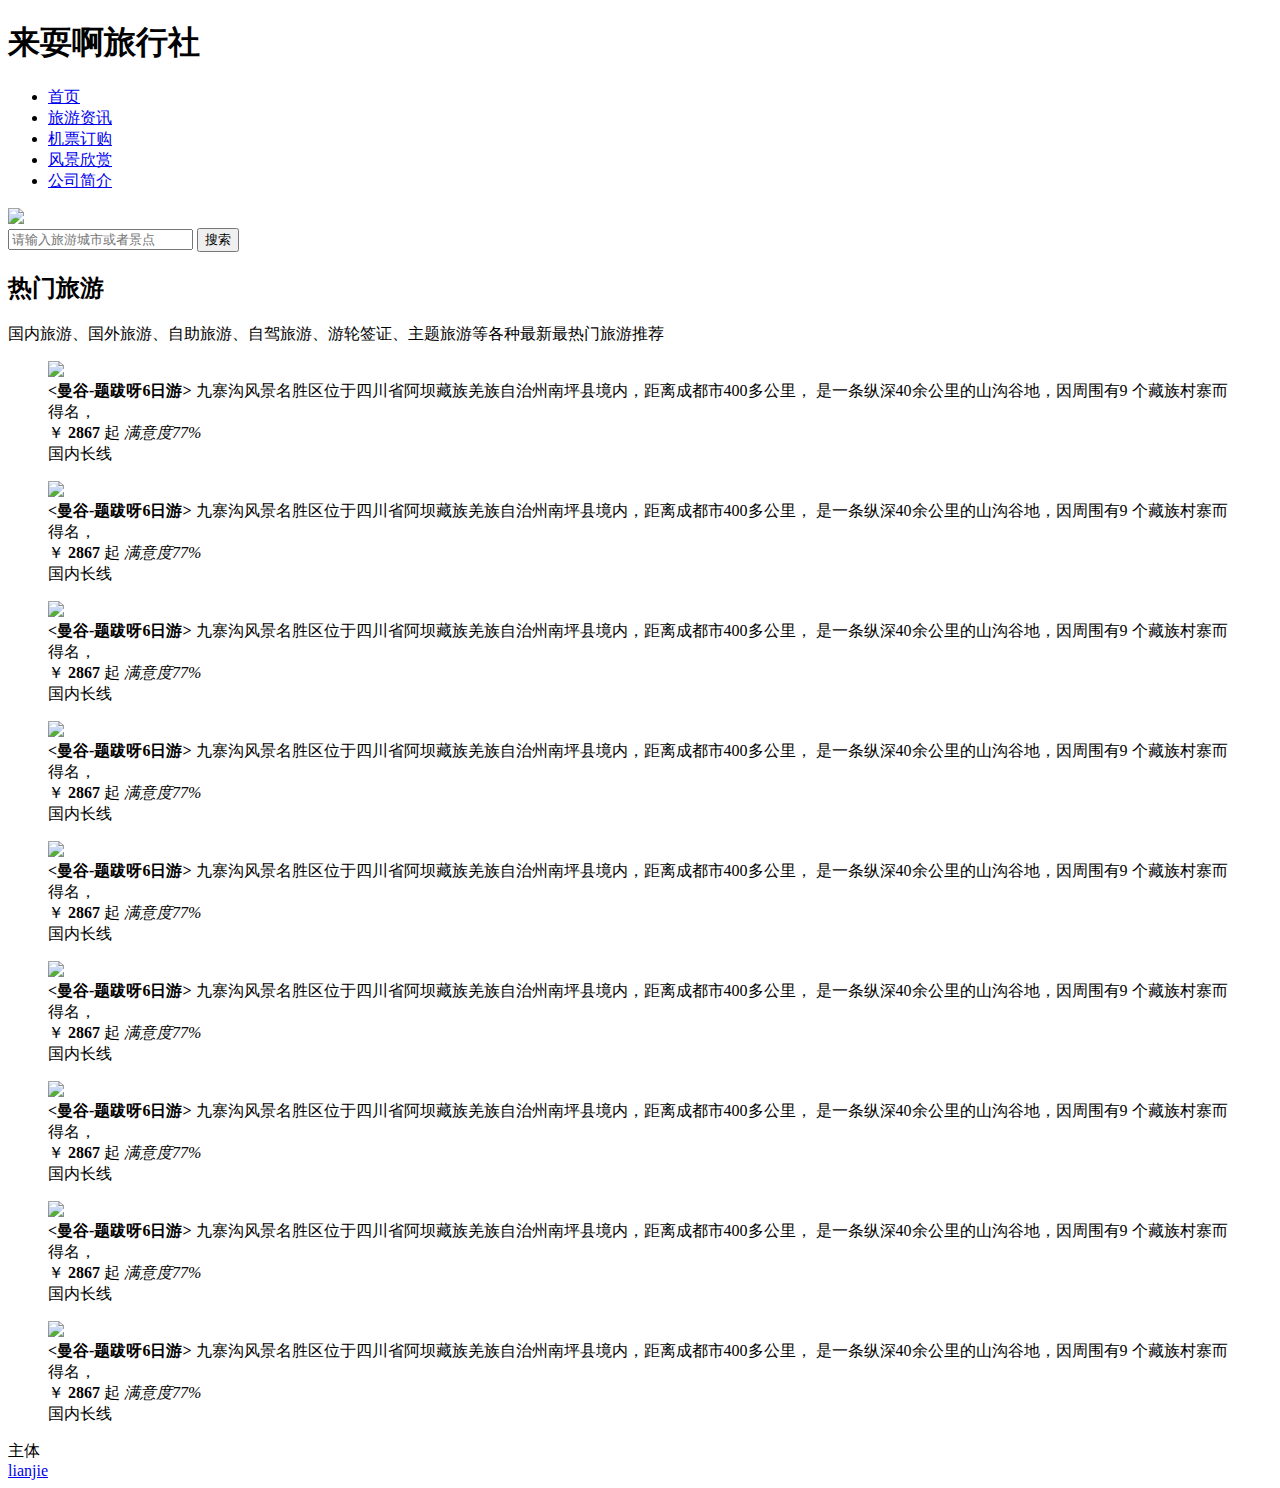
==== Index.html @ 8a0406dc "Create Index.html" ====
<!DOCTYPE html>
<html xmlns:C="http://www.w3.org/1999/xhtml">
<head lang="en">
    <meta charset="UTF-8">
    <title></title>
    <link rel="stylesheet" href="code/css/pcTest.css">
</head>
<body>
<nav>
    <section>
        <h1>来耍啊旅行社</h1>
        <ul>
            <Li><a class="active" href="#">首页</a></Li>
            <Li><a  href="#">旅游资讯</a></Li>
            <Li><a  href="#">机票订购</a></Li>
            <Li><a  href="#">风景欣赏</a></Li>
            <Li><a  href="#">公司简介</a></Li>
        </ul>
    </section>
</nav>
<div id="contain">
<img id="myPicId" src="photos/pic1.jpg"  >
    <div id="sousuo">
    <input id="forCity" type="text" placeholder="请输入旅游城市或者景点">
    <button id="city" >搜索</button>
    </div>
</div>

<div id="tour">
    <section class="center">
        <h2 id="whereToTour">热门旅游</h2>
        <p>国内旅游、国外旅游、自助旅游、自驾旅游、游轮签证、主题旅游等各种最新最热门旅游推荐</p>

    </section>
    <figure>
        <img src="photos/beautiful.jpg">
        <figcaption><strong class="title">&lt;曼谷-题跋呀6日游&gt;</strong>
            九寨沟风景名胜区位于四川省阿坝藏族羌族自治州南坪县境内，距离成都市400多公里，
            是一条纵深40余公里的山沟谷地，因周围有9 个藏族村寨而得名，
        </figcaption>
        <div>
            <span class="price">￥&nbsp;<strong >2867</strong>&nbsp;起</span>
            <em class="pleased">满意度77%</em>
        </div>
        <div class="tourType">国内长线</div>
    </figure>
    <figure>
        <img src="photos/beautiful.jpg">
        <figcaption><strong class="title">&lt;曼谷-题跋呀6日游&gt;</strong>
            九寨沟风景名胜区位于四川省阿坝藏族羌族自治州南坪县境内，距离成都市400多公里，
            是一条纵深40余公里的山沟谷地，因周围有9 个藏族村寨而得名，
        </figcaption>
        <div>
            <span class="price">￥&nbsp;<strong >2867</strong>&nbsp;起</span>
            <em class="pleased">满意度77%</em>
        </div>
        <div class="tourType">国内长线</div>
    </figure>
    <figure>
        <img src="photos/beautiful.jpg">
        <figcaption><strong class="title">&lt;曼谷-题跋呀6日游&gt;</strong>
            九寨沟风景名胜区位于四川省阿坝藏族羌族自治州南坪县境内，距离成都市400多公里，
            是一条纵深40余公里的山沟谷地，因周围有9 个藏族村寨而得名，
        </figcaption>
        <div>
            <span class="price">￥&nbsp;<strong >2867</strong>&nbsp;起</span>
            <em class="pleased">满意度77%</em>
        </div>
        <div class="tourType">国内长线</div>
    </figure>
    <figure>
        <img src="photos/beautiful.jpg">
        <figcaption><strong class="title">&lt;曼谷-题跋呀6日游&gt;</strong>
            九寨沟风景名胜区位于四川省阿坝藏族羌族自治州南坪县境内，距离成都市400多公里，
            是一条纵深40余公里的山沟谷地，因周围有9 个藏族村寨而得名，
        </figcaption>
        <div>
            <span class="price">￥&nbsp;<strong >2867</strong>&nbsp;起</span>
            <em class="pleased">满意度77%</em>
        </div>
        <div class="tourType">国内长线</div>
    </figure>
    <figure>
        <img src="photos/beautiful.jpg">
        <figcaption><strong class="title">&lt;曼谷-题跋呀6日游&gt;</strong>
            九寨沟风景名胜区位于四川省阿坝藏族羌族自治州南坪县境内，距离成都市400多公里，
            是一条纵深40余公里的山沟谷地，因周围有9 个藏族村寨而得名，
        </figcaption>
        <div>
            <span class="price">￥&nbsp;<strong >2867</strong>&nbsp;起</span>
            <em class="pleased">满意度77%</em>
        </div>
        <div class="tourType">国内长线</div>
    </figure>
    <figure>
        <img src="photos/beautiful.jpg">
        <figcaption><strong class="title">&lt;曼谷-题跋呀6日游&gt;</strong>
            九寨沟风景名胜区位于四川省阿坝藏族羌族自治州南坪县境内，距离成都市400多公里，
            是一条纵深40余公里的山沟谷地，因周围有9 个藏族村寨而得名，
        </figcaption>
        <div>
            <span class="price">￥&nbsp;<strong >2867</strong>&nbsp;起</span>
            <em class="pleased">满意度77%</em>
        </div>
        <div class="tourType">国内长线</div>
    </figure>
    <figure>
        <img src="photos/beautiful.jpg">
        <figcaption><strong class="title">&lt;曼谷-题跋呀6日游&gt;</strong>
            九寨沟风景名胜区位于四川省阿坝藏族羌族自治州南坪县境内，距离成都市400多公里，
            是一条纵深40余公里的山沟谷地，因周围有9 个藏族村寨而得名，
        </figcaption>
        <div>
            <span class="price">￥&nbsp;<strong >2867</strong>&nbsp;起</span>
            <em class="pleased">满意度77%</em>
        </div>
        <div class="tourType">国内长线</div>
    </figure>
    <figure>
        <img src="photos/beautiful.jpg">
        <figcaption><strong class="title">&lt;曼谷-题跋呀6日游&gt;</strong>
            九寨沟风景名胜区位于四川省阿坝藏族羌族自治州南坪县境内，距离成都市400多公里，
            是一条纵深40余公里的山沟谷地，因周围有9 个藏族村寨而得名，
        </figcaption>
        <div>
            <span class="price">￥&nbsp;<strong >2867</strong>&nbsp;起</span>
            <em class="pleased">满意度77%</em>
        </div>
        <div class="tourType">国内长线</div>
    </figure>
    <figure>
        <img src="photos/beautiful.jpg">
        <figcaption><strong class="title">&lt;曼谷-题跋呀6日游&gt;</strong>
            九寨沟风景名胜区位于四川省阿坝藏族羌族自治州南坪县境内，距离成都市400多公里，
            是一条纵深40余公里的山沟谷地，因周围有9 个藏族村寨而得名，
        </figcaption>
        <div>
            <span class="price">￥&nbsp;<strong >2867</strong>&nbsp;起</span>
            <em class="pleased">满意度77%</em>
        </div>
        <div class="tourType">国内长线</div>
    </figure>




</div>
<header></header>
<section>主体</section>
<footer><a href="#">lianjie</a></footer>
</body>
</html>
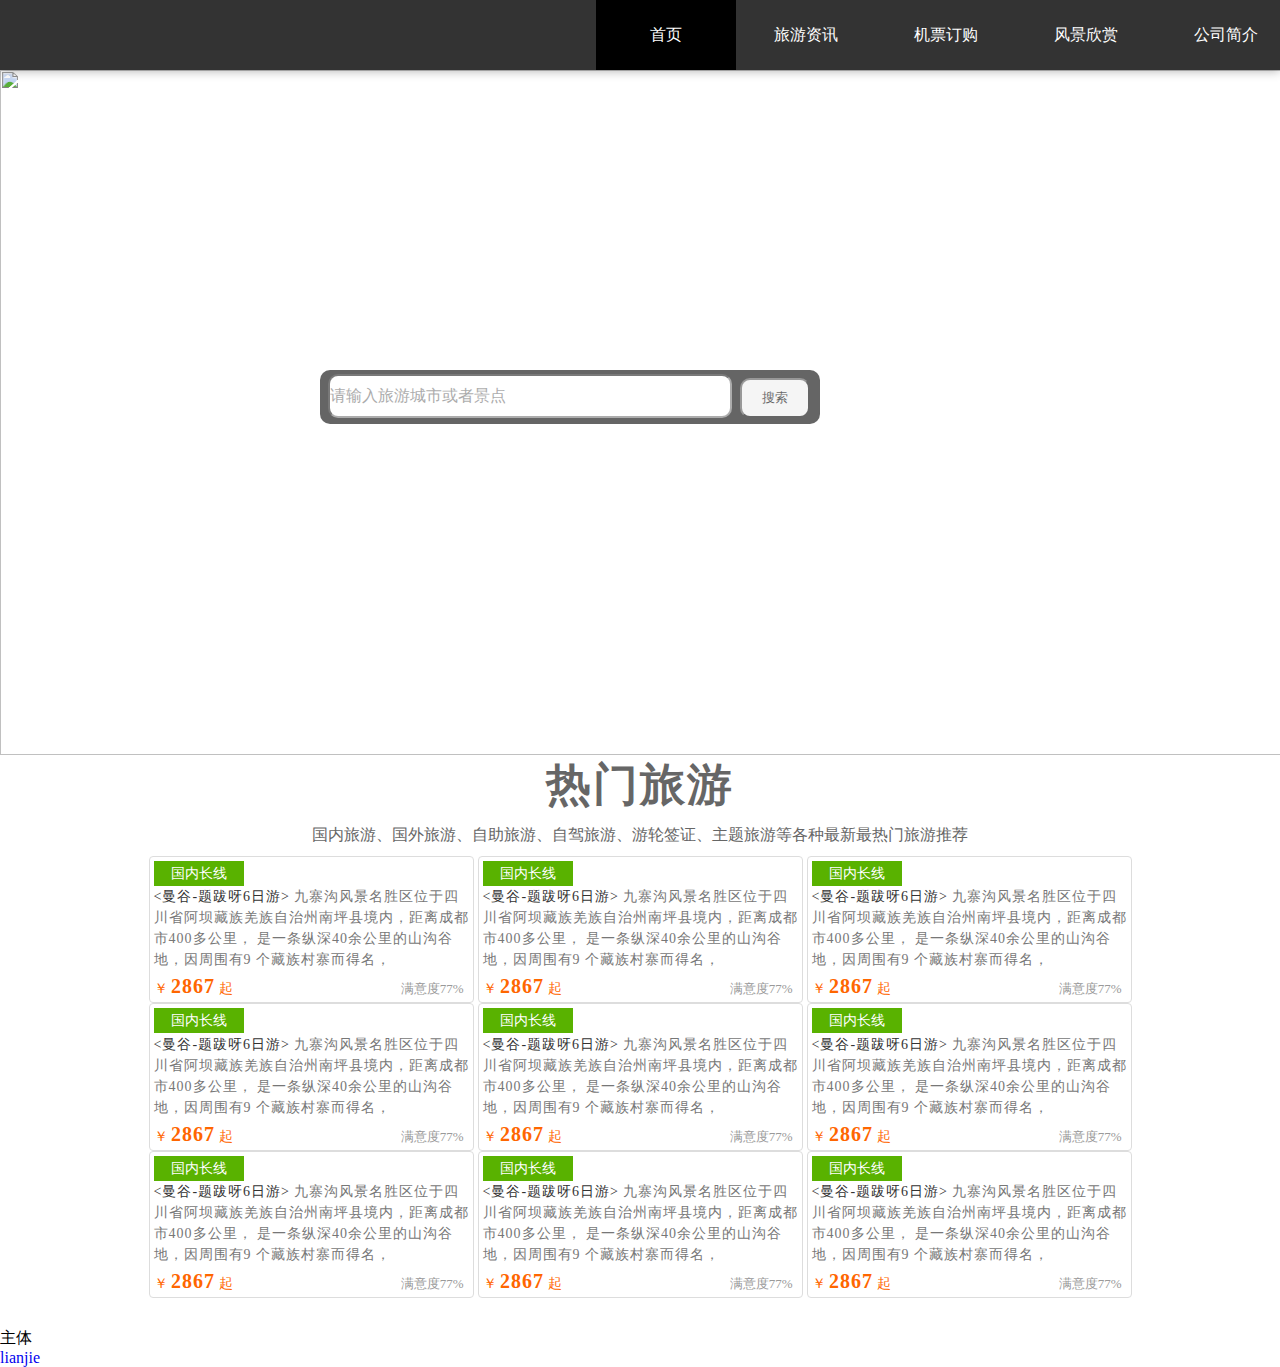
==== commit d2ecbfe4: "Update Index.html" ====
--- a/Index.html
+++ b/Index.html
@@ -3,7 +3,7 @@
 <head lang="en">
     <meta charset="UTF-8">
     <title></title>
-    <link rel="stylesheet" href="code/css/pcTest.css">
+    <link rel="stylesheet" href="pcTest.css">
 </head>
 <body>
 <nav>
@@ -19,7 +19,7 @@
     </section>
 </nav>
 <div id="contain">
-<img id="myPicId" src="photos/pic1.jpg"  >
+<img id="myPicId" src="pic1.jpg"  >
     <div id="sousuo">
     <input id="forCity" type="text" placeholder="请输入旅游城市或者景点">
     <button id="city" >搜索</button>
@@ -33,7 +33,7 @@
 
     </section>
     <figure>
-        <img src="photos/beautiful.jpg">
+        <img src="beautiful.jpg">
         <figcaption><strong class="title">&lt;曼谷-题跋呀6日游&gt;</strong>
             九寨沟风景名胜区位于四川省阿坝藏族羌族自治州南坪县境内，距离成都市400多公里，
             是一条纵深40余公里的山沟谷地，因周围有9 个藏族村寨而得名，
--- a/pcTest.css
+++ b/pcTest.css
@@ -0,0 +1,246 @@
+@charset "utf-8";
+nav
+{
+    width:100%;
+    height:70px;
+    background-color:white;
+    min-width:1024px;
+    box-shadow:0 1px 10px rgba(0,0,0,0.3);
+    position:relative;
+    z-index:9999;
+
+}
+body,h1,ul,li,p,h2,figure{
+margin:0;
+    padding:0;
+}
+h1
+{
+    text-indent:-9999px;
+    float:left;
+}
+body{
+
+}
+ul
+{
+    list-style:none;
+}
+a{
+    text-decoration: none;
+}
+nav section
+{
+    height:70px;
+    width:1296px;
+    background-color: #333;
+    margin:0 auto;
+}
+nav section ul{
+
+    float:right;
+margin-left:100px;
+
+}
+nav section ul li {
+
+line-height: 70px;
+    width:140px;
+    height: 70px;
+    float: left;
+
+    text-align: center;
+
+
+}
+nav section ul li a:link{
+
+    color: white;
+
+
+}
+nav section ul li a:hover{
+
+    color: white;
+    background-color:#000;
+
+}
+nav section ul li a:visited{
+
+    color: white;
+
+
+}
+nav section ul li a
+{
+
+    display:block;
+}
+.active{
+
+    color: white;
+    background-color:#000;
+
+}
+.search
+{
+
+
+background-image:url(/newCity.jpeg);
+
+
+margin:0 auto;
+}
+#contain
+{
+    width:1296px;
+    margin:0 auto;
+    position:relative;
+}
+#myPicId
+{
+    float:left;
+    width:1296px;
+    height: 685px;
+
+    margin:0 auto;
+    min-width:1296px;
+
+
+}
+#sousuo
+{
+
+    width:500px;
+    height: 54px;
+    background-color: black;
+    opacity: 0.6;
+
+    margin-top:300px;
+    margin-left:320px;
+    border-radius: 10px;
+    position:absolute;
+
+}
+
+#forCity
+{
+    position:absolute;
+    float:left;
+    width:400px;
+    height:40px;
+    margin:4px 8px;
+    padding:0;
+vertical-align: middle;
+    border-radius: 10px;
+    font-size: 16px;
+
+}
+#city{
+
+    position:absolute;
+    float:left;
+
+    padding:0;
+    width:70px;
+    height:40px;
+    vertical-align: middle;
+    margin:8px 420px;
+    border-radius: 10px;
+    outline: none;
+}
+#tour
+{
+    clear:both;
+    width:1024px;
+
+
+    margin:30px auto;
+    text-align:center;
+
+}
+.center
+{
+    text-align: center;
+
+}
+#whereToTour
+{
+    font-size: 45px;
+    letter-spacing: 2px;
+    color:#666;
+    margin:10px 0;
+
+
+}
+#tour .center p{
+    margin: 10px 0;
+    color:#666;
+}
+figure {
+
+    border: 1px solid #dddddd;
+    display: inline-block;
+    padding: 4px;
+    border-radius: 4px;
+    width:315px;
+    text-align:left;
+    position:relative;
+}
+figure img
+{
+    vertical-align:middle;
+
+}
+figcaption
+{
+
+    color:#777;
+    font-size:14px;
+    line-height: 1.5;
+    letter-spacing:1px;
+    padding:7px 0 5px 0;
+
+
+}
+.title
+{
+    font-weight: normal;
+    color: #333333;
+
+}
+.pleased
+{
+    float:right;
+    color: #999999;
+   font-size: 13px;
+    font-style:normal;
+    position:relative;
+    top:5px;
+    right:5px;
+}
+.price
+{
+    color: #ff6600;
+    font-size:14px;
+}
+.price strong{
+    font-size: 20px;
+    letter-spacing: 1px;
+}
+.tourType
+{
+    background-color: #59b200;
+    width:90px;
+    height:25px;
+    line-height: 25px;
+    font-size:14px;
+    text-align: center;
+    color:white;
+    position:absolute;
+    top:4px;
+    left: 4px;
+
+
+
+}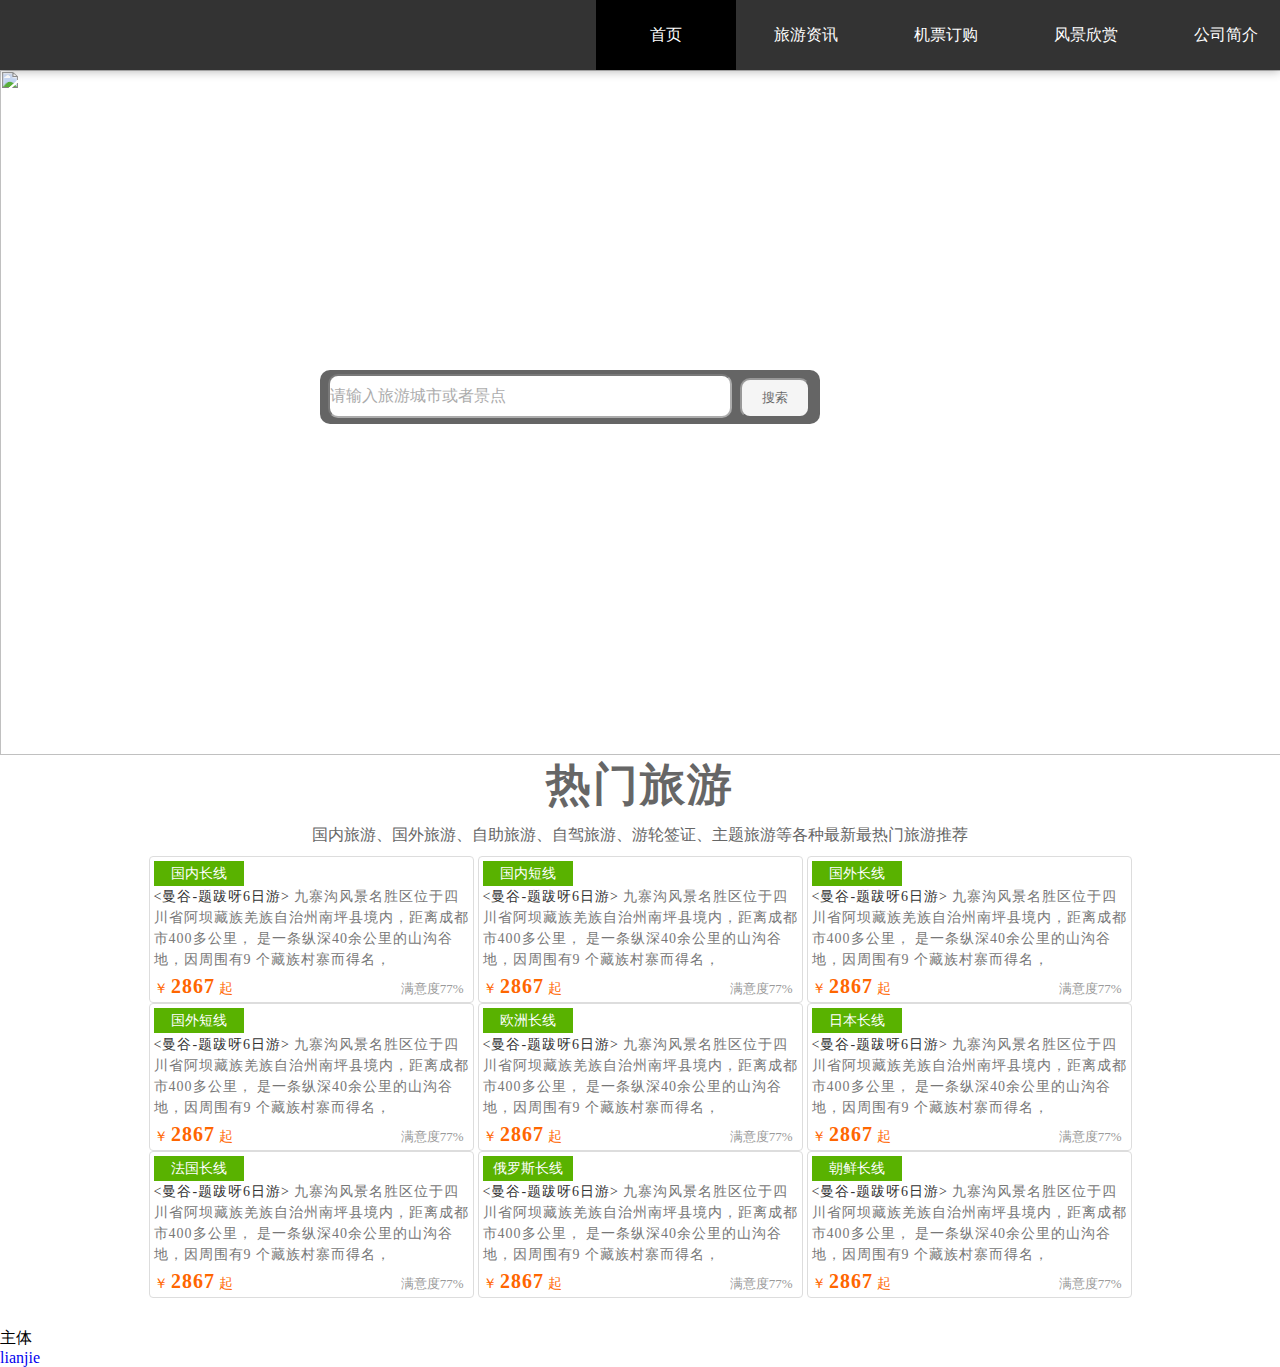
==== commit 37dedb80: "Update Index.html" ====
--- a/Index.html
+++ b/Index.html
@@ -19,7 +19,7 @@
     </section>
 </nav>
 <div id="contain">
-<img id="myPicId" src="pic1.jpg"  >
+<img id="myPicId" src="XimaZhanTest/pic1.jpg"  >
     <div id="sousuo">
     <input id="forCity" type="text" placeholder="请输入旅游城市或者景点">
     <button id="city" >搜索</button>
@@ -33,7 +33,7 @@
 
     </section>
     <figure>
-        <img src="beautiful.jpg">
+      <img src="XimaZhanTest/beautiful.jpg">
         <figcaption><strong class="title">&lt;曼谷-题跋呀6日游&gt;</strong>
             九寨沟风景名胜区位于四川省阿坝藏族羌族自治州南坪县境内，距离成都市400多公里，
             是一条纵深40余公里的山沟谷地，因周围有9 个藏族村寨而得名，
@@ -45,7 +45,7 @@
         <div class="tourType">国内长线</div>
     </figure>
     <figure>
-        <img src="photos/beautiful.jpg">
+        <img src="XimaZhanTest/beautiful.jpg">
         <figcaption><strong class="title">&lt;曼谷-题跋呀6日游&gt;</strong>
             九寨沟风景名胜区位于四川省阿坝藏族羌族自治州南坪县境内，距离成都市400多公里，
             是一条纵深40余公里的山沟谷地，因周围有9 个藏族村寨而得名，
@@ -54,10 +54,10 @@
             <span class="price">￥&nbsp;<strong >2867</strong>&nbsp;起</span>
             <em class="pleased">满意度77%</em>
         </div>
-        <div class="tourType">国内长线</div>
+        <div class="tourType">国内短线</div>
     </figure>
     <figure>
-        <img src="photos/beautiful.jpg">
+        <img src="XimaZhanTest/beautiful.jpg">
         <figcaption><strong class="title">&lt;曼谷-题跋呀6日游&gt;</strong>
             九寨沟风景名胜区位于四川省阿坝藏族羌族自治州南坪县境内，距离成都市400多公里，
             是一条纵深40余公里的山沟谷地，因周围有9 个藏族村寨而得名，
@@ -66,10 +66,10 @@
             <span class="price">￥&nbsp;<strong >2867</strong>&nbsp;起</span>
             <em class="pleased">满意度77%</em>
         </div>
-        <div class="tourType">国内长线</div>
+        <div class="tourType">国外长线</div>
     </figure>
     <figure>
-        <img src="photos/beautiful.jpg">
+        <img src="XimaZhanTest/beautiful.jpg">
         <figcaption><strong class="title">&lt;曼谷-题跋呀6日游&gt;</strong>
             九寨沟风景名胜区位于四川省阿坝藏族羌族自治州南坪县境内，距离成都市400多公里，
             是一条纵深40余公里的山沟谷地，因周围有9 个藏族村寨而得名，
@@ -78,10 +78,10 @@
             <span class="price">￥&nbsp;<strong >2867</strong>&nbsp;起</span>
             <em class="pleased">满意度77%</em>
         </div>
-        <div class="tourType">国内长线</div>
+        <div class="tourType">国外短线</div>
     </figure>
     <figure>
-        <img src="photos/beautiful.jpg">
+         <img src="XimaZhanTest/beautiful.jpg">
         <figcaption><strong class="title">&lt;曼谷-题跋呀6日游&gt;</strong>
             九寨沟风景名胜区位于四川省阿坝藏族羌族自治州南坪县境内，距离成都市400多公里，
             是一条纵深40余公里的山沟谷地，因周围有9 个藏族村寨而得名，
@@ -90,10 +90,10 @@
             <span class="price">￥&nbsp;<strong >2867</strong>&nbsp;起</span>
             <em class="pleased">满意度77%</em>
         </div>
-        <div class="tourType">国内长线</div>
+        <div class="tourType">欧洲长线</div>
     </figure>
     <figure>
-        <img src="photos/beautiful.jpg">
+         <img src="XimaZhanTest/beautiful.jpg">
         <figcaption><strong class="title">&lt;曼谷-题跋呀6日游&gt;</strong>
             九寨沟风景名胜区位于四川省阿坝藏族羌族自治州南坪县境内，距离成都市400多公里，
             是一条纵深40余公里的山沟谷地，因周围有9 个藏族村寨而得名，
@@ -102,10 +102,10 @@
             <span class="price">￥&nbsp;<strong >2867</strong>&nbsp;起</span>
             <em class="pleased">满意度77%</em>
         </div>
-        <div class="tourType">国内长线</div>
+        <div class="tourType">日本长线</div>
     </figure>
     <figure>
-        <img src="photos/beautiful.jpg">
+         <img src="XimaZhanTest/beautiful.jpg">
         <figcaption><strong class="title">&lt;曼谷-题跋呀6日游&gt;</strong>
             九寨沟风景名胜区位于四川省阿坝藏族羌族自治州南坪县境内，距离成都市400多公里，
             是一条纵深40余公里的山沟谷地，因周围有9 个藏族村寨而得名，
@@ -114,10 +114,10 @@
             <span class="price">￥&nbsp;<strong >2867</strong>&nbsp;起</span>
             <em class="pleased">满意度77%</em>
         </div>
-        <div class="tourType">国内长线</div>
+        <div class="tourType">法国长线</div>
     </figure>
     <figure>
-        <img src="photos/beautiful.jpg">
+        <img src="XimaZhanTest/beautiful.jpg">
         <figcaption><strong class="title">&lt;曼谷-题跋呀6日游&gt;</strong>
             九寨沟风景名胜区位于四川省阿坝藏族羌族自治州南坪县境内，距离成都市400多公里，
             是一条纵深40余公里的山沟谷地，因周围有9 个藏族村寨而得名，
@@ -126,10 +126,10 @@
             <span class="price">￥&nbsp;<strong >2867</strong>&nbsp;起</span>
             <em class="pleased">满意度77%</em>
         </div>
-        <div class="tourType">国内长线</div>
+        <div class="tourType">俄罗斯长线</div>
     </figure>
     <figure>
-        <img src="photos/beautiful.jpg">
+        <img src="XimaZhanTest/beautiful.jpg">
         <figcaption><strong class="title">&lt;曼谷-题跋呀6日游&gt;</strong>
             九寨沟风景名胜区位于四川省阿坝藏族羌族自治州南坪县境内，距离成都市400多公里，
             是一条纵深40余公里的山沟谷地，因周围有9 个藏族村寨而得名，
@@ -138,7 +138,7 @@
             <span class="price">￥&nbsp;<strong >2867</strong>&nbsp;起</span>
             <em class="pleased">满意度77%</em>
         </div>
-        <div class="tourType">国内长线</div>
+        <div class="tourType">朝鲜长线</div>
     </figure>
 
 
